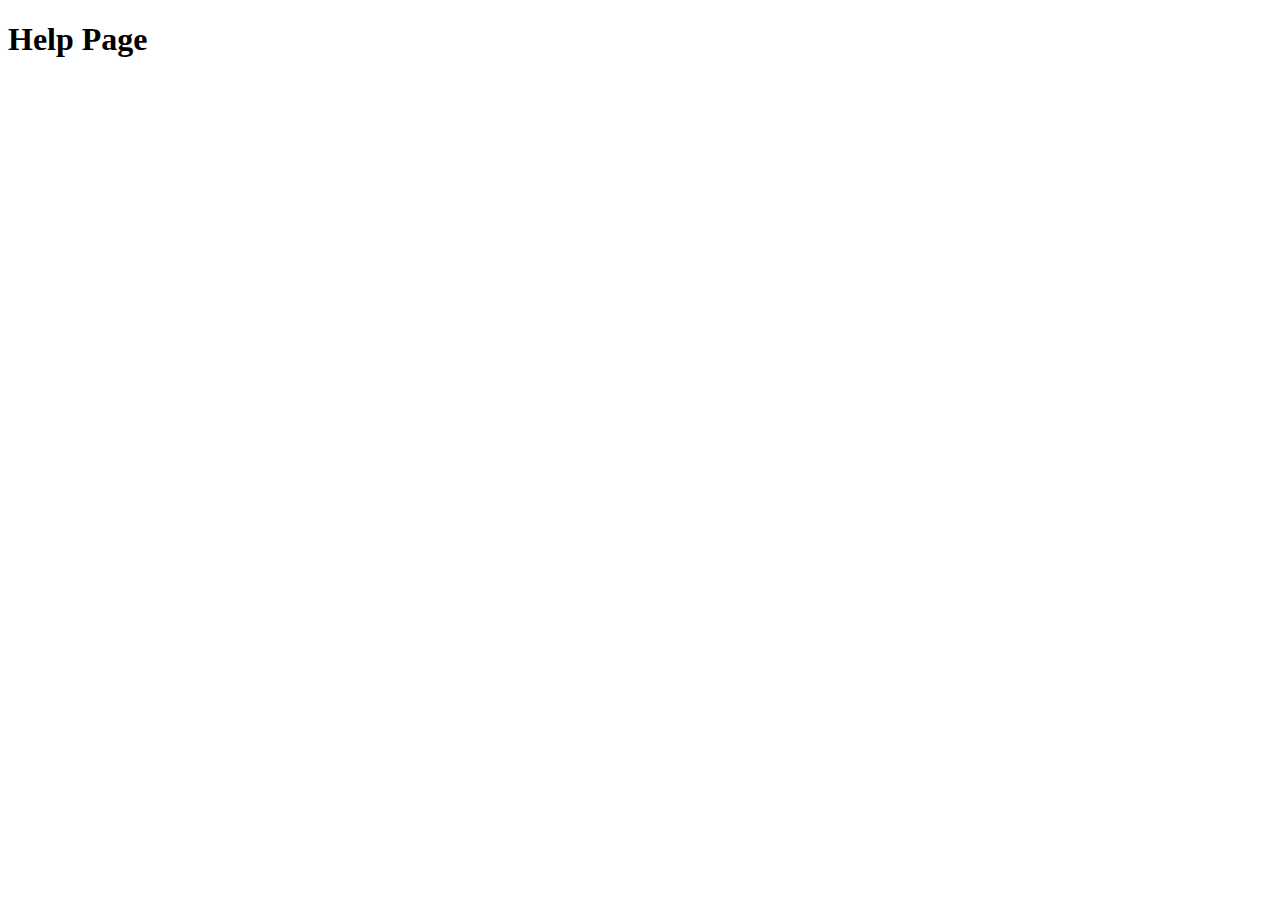
==== server/src/main/resources/templates/help.html @ 8bde8f9f "提交" ====
<!DOCTYPE html>
<html lang="zh">
<head>
    <meta charset="UTF-8"></meta>
    <meta name="viewport" content="width=device-width, initial-scale=1.0, user-scalable=no"></meta>
    <title>帮助文档</title>
</head>
<body>
    <h1>Help Page</h1>
</body>
</html>
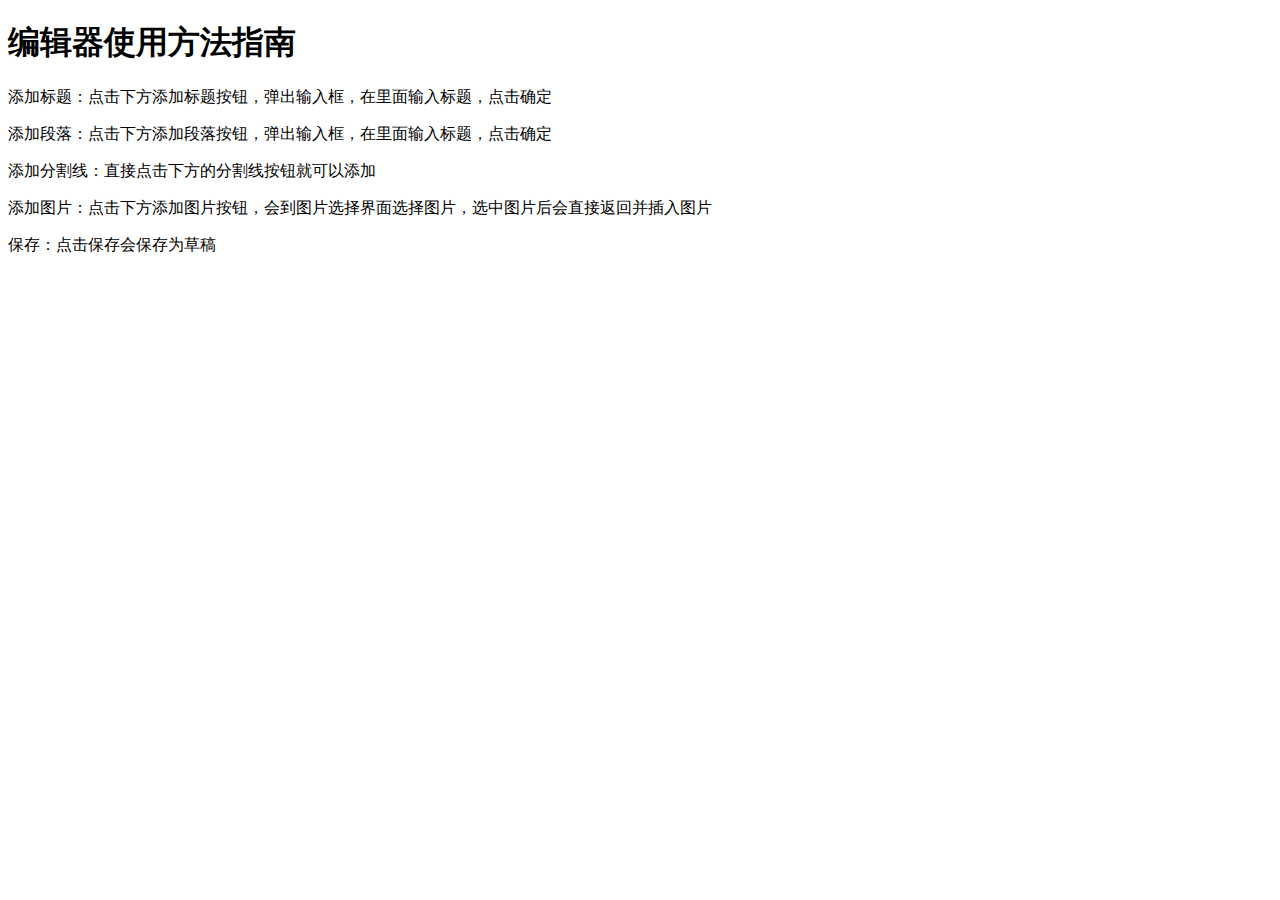
==== commit 530bf6a2: "update code" ====
--- a/server/src/main/resources/templates/help.html
+++ b/server/src/main/resources/templates/help.html
@@ -6,6 +6,11 @@
     <title>帮助文档</title>
 </head>
 <body>
-    <h1>Help Page</h1>
+    <h1>编辑器使用方法指南</h1>
+    <p>添加标题：点击下方添加标题按钮，弹出输入框，在里面输入标题，点击确定</p>
+    <p>添加段落：点击下方添加段落按钮，弹出输入框，在里面输入标题，点击确定</p>
+    <p>添加分割线：直接点击下方的分割线按钮就可以添加</p>
+    <p>添加图片：点击下方添加图片按钮，会到图片选择界面选择图片，选中图片后会直接返回并插入图片</p>
+    <p>保存：点击保存会保存为草稿</p>
 </body>
 </html>